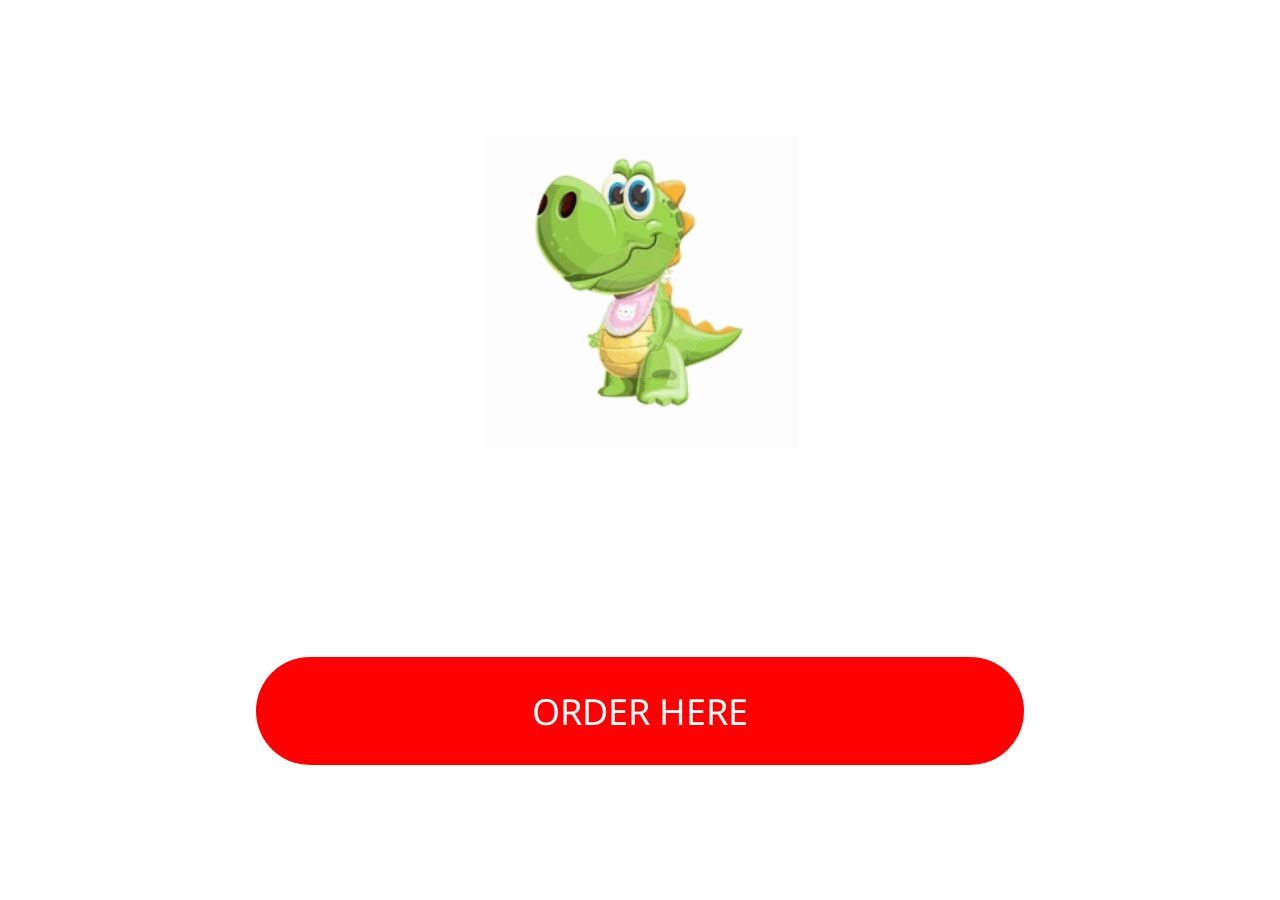
==== index.html @ 5d3f7b48 "adding feuters" ====
<!doctype html>
<html lang="en">
  <head>
    <meta charset="UTF-8" />
    <meta name="viewport" content="width=device-width, initial-scale=1.0" />
    <title>Document</title>
    <link rel="stylesheet" href="assets/CSS/style.css" />
    <script src="assets/JS/script.js"></script>
    <style>
      /* Idle screen styles */
      #idle-screen {
        position: fixed;
        top: 0;
        left: 0;
        width: 100%;
        height: 100%;
        background-color: rgb(255, 255, 255);
        display: flex;
        align-items: center;
        justify-content: center;
        z-index: 9999;
        transition: opacity 0.5s ease-in-out;
      }
      #idle-screen.hidden {
        opacity: 0;
        pointer-events: none;
      }

      /* Keep the main content behind */
      .scroll-container,
      #products-container {
        position: relative;
        z-index: 1;
      }

      /* Idle screen content styling */
      #idle-screen main {
        height: 70vh;
        display: flex;
        flex-direction: column;
        justify-content: space-between;
        align-items: center;
        background-color: white;
      }

      #idle-screen img {
        height: 35vh;
      }

      #idle-screen a {
        display: flex;
        width: 100vw;
        height: 100vh;
        align-items: center;
        justify-content: center;
        text-decoration: none;
        color: white;
      }

      #idle-screen a:link,
      #idle-screen a:visited,
      #idle-screen a:hover,
      #idle-screen a:active,
      #idle-screen a:focus {
        text-decoration: none;
        color: white;
        outline: none;
      }

      #idle-screen .begin {
        height: 12vh;
        width: 60vw;
        display: flex;
        justify-content: center;
        align-items: center;
        background-color: red;
        color: white;
        border-radius: 6vh;
        font-size: 4vh;
        border: 0px;
        cursor: pointer;
        text-decoration: none;
        outline: none;
      }

      #idle-screen .begin:hover,
      #idle-screen .begin:focus,
      #idle-screen .begin:active {
        background-color: darkred;
        text-decoration: none;
        outline: none;
      }

      /* Order buttons container */
      .order-buttons {
        display: flex;
        gap: 20px;
      }

      #idle-screen .begin.takeout {
        background-color: #8cd003;
        height: 20vh;
        width: 40vw;
      }

      #idle-screen .begin.takeout:hover,
      #idle-screen .begin.takeout:focus,
      #idle-screen .begin.takeout:active {
        background-color: #8cd003;
      }

      #idle-screen .begin.eat-in {
        background-color: #053631;
        height: 20vh;
        width: 40vw;
      }

      #idle-screen .begin.eat-in:hover,
      #idle-screen .begin.eat-in:focus,
      #idle-screen .begin.eat-in:active {
        background-color: #053631;
      }
    </style>
  </head>
  <body>
    <!-- Idle screen overlay -->
    <div id="idle-screen" onclick="showOrderOptions()">
      <main id="idle-main">
        <img src="assets\images\logos\begin.gif" alt="" />
        <button class="begin" id="order-btn">ORDER HERE</button>
      </main>
      <main id="order-options" style="display: none">
        <img src="assets\images\logos\begin.gif" alt="" />
        <div class="order-buttons">
          <button
            class="begin eat-in"
            onclick="selectOrderType('eat-in', event)"
          >
            Eat-in
          </button>
          <button
            class="begin takeout"
            onclick="selectOrderType('take-out', event)"
          >
            Take-out
          </button>
        </div>
      </main>
    </div>
    <header>
      <img
        src="assets/images/logos/logo_big_happy_herbivore_transparent.png"
        alt=""
      />
    </header>
    <main>
      <aside class="scroll-container"></aside>
      <div id="products-container"></div>
    </main>
    <script>
      // Hide idle screen on click
      document
        .getElementById("fade-link")
        .addEventListener("click", function (e) {
          e.preventDefault();
          const idleScreen = document.getElementById("idle-screen");
          idleScreen.classList.add("hidden");
        });
    </script>
  </body>
</html>
---- assets/CSS/style.css ----
@import url("https://fonts.googleapis.com/css2?family=Noto+Sans:wght@400;700&display=swap");

@import "includes/bestel-overzicht.css";
@import "includes/betaal.css";
@import "includes/detail.css";
/* @import "includes/idle.css"; */

a:link,
a:visited,
a:hover,
a:active,
a:focus {
  text-decoration: none;
  color: white;
  outline: none;
}
* {
  font-family: "Noto Sans", sans-serif;
  box-sizing: border-box;
  outline: none;
}

body {
  margin: 0;
  padding-top: 12vh;
  overflow-x: hidden;
  background-image: url("../images/d9e083c69c0ad64cc2a1a03dec65cbfe.jpg");
  background-size: cover;
  background-position: center center;
}

header {
  height: 6vh;
  border: 2px solid black;
  background-color: white;
  display: flex;
  align-items: center;
  padding-left: 3vw;
}
header img {
  height: 50%;
  width: 15%;
}

main {
  display: flex;
  height: 82vh;
  background-color: #f7f7f7;
}

/* Left sidebar - Categories */
.scroll-container {
  height: 100%;
  width: 280px;
  min-width: 280px;
  overflow-y: auto;
  border-right: 3px solid #ccc;
  background-color: #f9f9f9;
}

.scroll-item {
  min-height: 180px;
  height: auto;
  width: 220px;
  background-color: #ffffff;
  margin: 40px auto;
  border: 2px solid #000000;
  border-radius: 60px;
  display: flex;
  flex-direction: column;
  align-items: center;
  justify-content: center;
  cursor: pointer;
}

.scroll-item img {
  width: 85%;
  height: 120px;
  object-fit: contain;
}

.scroll-item p {
  font-size: 1.5rem;
  font-weight: bold;
  color: #000000;
  margin: 10px 0 0 0;
  text-align: center;
}

/* Products grid */
#products-container {
  display: grid;
  grid-template-columns: repeat(3, 1fr);
  gap: 1.8rem;
  padding: 1.5rem;
  width: 100%;
  overflow-y: auto;
  background-color: #f7f7f7;
}

.product {
  min-height: 250px;
  display: flex;
  flex-direction: column;
  justify-content: center;
  align-items: center;
  border: 2px solid #333;
  border-radius: 12px;
  padding: 1rem;
  background-color: #ffffff;
  border-radius: 30%;
}

.product img {
  width: 150px;
  height: 140px;
  object-fit: contain;
  margin-bottom: 1rem;
}

.product-name {
  font-size: 1.2rem;
  font-weight: bold;
  color: #000;
  margin: 0;
  text-align: center;
}
.product-price {
  font-size: 1rem;
  font-weight: lighter;
  color: #444444;
  margin: 0.1rem;
  text-align: center;
}

/* Scrollbar styling for kiosk */
.scroll-container::-webkit-scrollbar,
#products-container::-webkit-scrollbar {
  width: 12px;
}

.scroll-container::-webkit-scrollbar-track,
#products-container::-webkit-scrollbar-track {
  background: #f1f1f1;
}

.scroll-container::-webkit-scrollbar-thumb,
#products-container::-webkit-scrollbar-thumb {
  background: #888;
  border-radius: 6px;
}
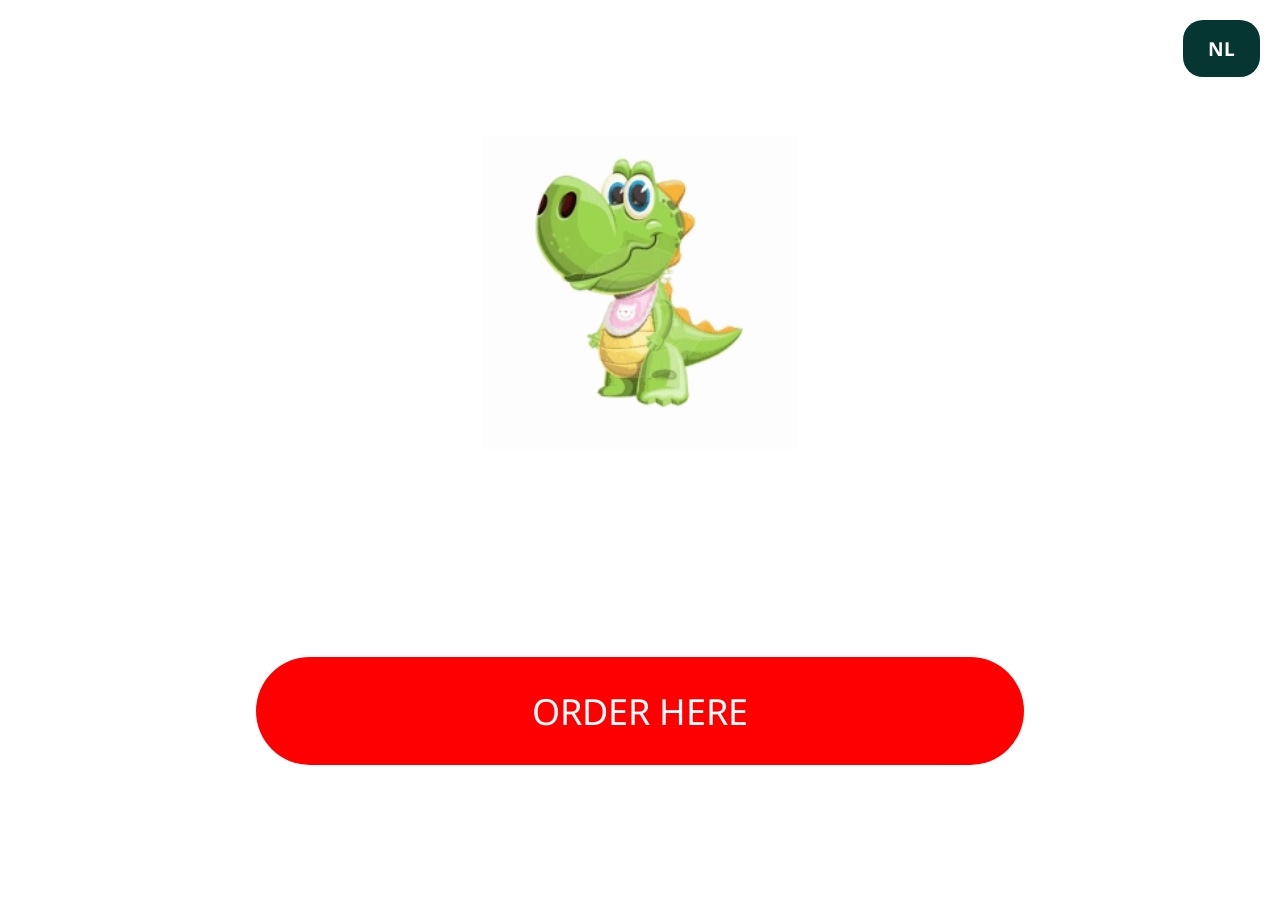
==== commit 6343f3f4: "last" ====
--- a/index.html
+++ b/index.html
@@ -1,171 +1,184 @@
 <!doctype html>
 <html lang="en">
-  <head>
-    <meta charset="UTF-8" />
-    <meta name="viewport" content="width=device-width, initial-scale=1.0" />
-    <title>Document</title>
-    <link rel="stylesheet" href="assets/CSS/style.css" />
-    <script src="assets/JS/script.js"></script>
-    <style>
-      /* Idle screen styles */
-      #idle-screen {
-        position: fixed;
-        top: 0;
-        left: 0;
-        width: 100%;
-        height: 100%;
-        background-color: rgb(255, 255, 255);
-        display: flex;
-        align-items: center;
-        justify-content: center;
-        z-index: 9999;
-        transition: opacity 0.5s ease-in-out;
-      }
-      #idle-screen.hidden {
-        opacity: 0;
-        pointer-events: none;
-      }
 
-      /* Keep the main content behind */
-      .scroll-container,
-      #products-container {
-        position: relative;
-        z-index: 1;
-      }
+<head>
+  <meta charset="UTF-8" />
+  <meta name="viewport" content="width=device-width, initial-scale=1.0" />
+  <title>Document</title>
+  <link rel="stylesheet" href="assets/CSS/style.css" />
+  <script src="assets/JS/script.js"></script>
+  <style>
+    /* Idle screen styles */
+    #idle-screen {
+      position: fixed;
+      top: 0;
+      left: 0;
+      width: 100%;
+      height: 100%;
+      background-color: rgb(255, 255, 255);
+      display: flex;
+      align-items: center;
+      justify-content: center;
+      z-index: 9999;
+      transition: opacity 0.5s ease-in-out;
+    }
 
-      /* Idle screen content styling */
-      #idle-screen main {
-        height: 70vh;
-        display: flex;
-        flex-direction: column;
-        justify-content: space-between;
-        align-items: center;
-        background-color: white;
-      }
+    #idle-screen.hidden {
+      opacity: 0;
+      pointer-events: none;
+    }
 
-      #idle-screen img {
-        height: 35vh;
-      }
+    /* Keep the main content behind */
+    .scroll-container,
+    #products-wrapper {
+      position: relative;
+      z-index: 1;
+    }
 
-      #idle-screen a {
-        display: flex;
-        width: 100vw;
-        height: 100vh;
-        align-items: center;
-        justify-content: center;
-        text-decoration: none;
-        color: white;
-      }
+    /* Idle screen content styling */
+    #idle-screen main {
+      height: 70vh;
+      display: flex;
+      flex-direction: column;
+      justify-content: space-between;
+      align-items: center;
+      background-color: white;
+    }
 
-      #idle-screen a:link,
-      #idle-screen a:visited,
-      #idle-screen a:hover,
-      #idle-screen a:active,
-      #idle-screen a:focus {
-        text-decoration: none;
-        color: white;
-        outline: none;
-      }
+    #idle-screen img {
+      height: 35vh;
+    }
 
-      #idle-screen .begin {
-        height: 12vh;
-        width: 60vw;
-        display: flex;
-        justify-content: center;
-        align-items: center;
-        background-color: red;
-        color: white;
-        border-radius: 6vh;
-        font-size: 4vh;
-        border: 0px;
-        cursor: pointer;
-        text-decoration: none;
-        outline: none;
-      }
+    #idle-screen .begin {
+      height: 12vh;
+      width: 60vw;
+      display: flex;
+      justify-content: center;
+      align-items: center;
+      background-color: red;
+      color: white;
+      border-radius: 6vh;
+      font-size: 4vh;
+      border: 0px;
+      cursor: pointer;
+      text-decoration: none;
+      outline: none;
+    }
 
-      #idle-screen .begin:hover,
-      #idle-screen .begin:focus,
-      #idle-screen .begin:active {
-        background-color: darkred;
-        text-decoration: none;
-        outline: none;
-      }
+    #idle-screen .begin:hover,
+    #idle-screen .begin:focus,
+    #idle-screen .begin:active {
+      background-color: darkred;
+    }
 
-      /* Order buttons container */
-      .order-buttons {
-        display: flex;
-        gap: 20px;
-      }
+    /* Order buttons container - side by side */
+    .order-buttons {
+      display: flex;
+      gap: 30px;
+      width: 80vw;
+      align-items: center;
+    }
 
-      #idle-screen .begin.takeout {
-        background-color: #8cd003;
-        height: 20vh;
-        width: 40vw;
-      }
+    /* Language toggle inside idle screen */
+    .idle-lang-toggle {
+      position: absolute;
+      top: 20px;
+      right: 20px;
+      background-color: #053631;
+      color: white;
+      border: none;
+      padding: 15px 25px;
+      border-radius: 20px;
+      font-size: 1.2rem;
+      cursor: pointer;
+      font-weight: bold;
+    }
 
-      #idle-screen .begin.takeout:hover,
-      #idle-screen .begin.takeout:focus,
-      #idle-screen .begin.takeout:active {
-        background-color: #8cd003;
-      }
+    #idle-screen .begin.takeout {
+      background-color: #8cd003;
+      height: 20vh;
+      width: 50%;
+      font-size: 4vh;
+      border-radius: 4vh;
+    }
 
-      #idle-screen .begin.eat-in {
-        background-color: #053631;
-        height: 20vh;
-        width: 40vw;
-      }
+    #idle-screen .begin.takeout:hover,
+    #idle-screen .begin.takeout:focus,
+    #idle-screen .begin.takeout:active {
+      background-color: #7ab800;
+    }
 
-      #idle-screen .begin.eat-in:hover,
-      #idle-screen .begin.eat-in:focus,
-      #idle-screen .begin.eat-in:active {
-        background-color: #053631;
-      }
-    </style>
-  </head>
-  <body>
-    <!-- Idle screen overlay -->
-    <div id="idle-screen" onclick="showOrderOptions()">
-      <main id="idle-main">
-        <img src="assets\images\logos\begin.gif" alt="" />
-        <button class="begin" id="order-btn">ORDER HERE</button>
-      </main>
-      <main id="order-options" style="display: none">
-        <img src="assets\images\logos\begin.gif" alt="" />
-        <div class="order-buttons">
-          <button
-            class="begin eat-in"
-            onclick="selectOrderType('eat-in', event)"
-          >
-            Eat-in
-          </button>
-          <button
-            class="begin takeout"
-            onclick="selectOrderType('take-out', event)"
-          >
-            Take-out
-          </button>
-        </div>
-      </main>
-    </div>
-    <header>
-      <img
-        src="assets/images/logos/logo_big_happy_herbivore_transparent.png"
-        alt=""
-      />
-    </header>
-    <main>
-      <aside class="scroll-container"></aside>
+    #idle-screen .begin.eat-in {
+      background-color: #053631;
+      height: 20vh;
+      width: 50%;
+      font-size: 4vh;
+      border-radius: 4vh;
+    }
+
+    #idle-screen .begin.eat-in:hover,
+    #idle-screen .begin.eat-in:focus,
+    #idle-screen .begin.eat-in:active {
+      background-color: #042820;
+    }
+
+    /* Products wrapper */
+    #products-wrapper {
+      width: 100%;
+      overflow-y: auto;
+      background-color: #f7f7f7;
+    }
+
+    /* Products grid */
+    #products-container {
+      display: grid;
+      grid-template-columns: repeat(3, 1fr);
+      gap: 1.5rem;
+      padding: 1.5rem;
+    }
+  </style>
+</head>
+
+<body>
+  <!-- Idle screen overlay -->
+  <div id="idle-screen">
+    <button class="idle-lang-toggle" id="idleLangToggle" onclick="toggleIdleLanguage()">NL</button>
+    <main id="idle-main">
+      <img src="assets\images\logos\begin.gif" alt="" onclick="showOrderOptions()" style="cursor: pointer" />
+      <button class="begin" id="order-btn" onclick="showOrderOptions()">
+        ORDER HERE
+      </button>
+    </main>
+    <main id="order-options" style="display: none">
+      <img src="assets\images\logos\begin.gif" alt="" />
+      <div class="order-buttons">
+        <button class="begin eat-in" onclick="selectOrderType('eat-in', event)">
+          Eat-in
+        </button>
+        <button class="begin takeout" onclick="selectOrderType('take-out', event)">
+          Take-out
+        </button>
+      </div>
+    </main>
+  </div>
+  <header>
+    <img src="assets/images/logos/logo_big_happy_herbivore_transparent.png" alt="" />
+  </header>
+  <main>
+
+
+
+
+
+
+
+
+
+
+    <aside class="scroll-container"></aside>
+    <div id="products-wrapper">
       <div id="products-container"></div>
-    </main>
-    <script>
-      // Hide idle screen on click
-      document
-        .getElementById("fade-link")
-        .addEventListener("click", function (e) {
-          e.preventDefault();
-          const idleScreen = document.getElementById("idle-screen");
-          idleScreen.classList.add("hidden");
-        });
-    </script>
-  </body>
-</html>
+  </main>
+</body>
+
+</html>
--- a/assets/CSS/style.css
+++ b/assets/CSS/style.css
@@ -14,6 +14,7 @@
   color: white;
   outline: none;
 }
+
 * {
   font-family: "Noto Sans", sans-serif;
   box-sizing: border-box;
@@ -27,6 +28,7 @@
   background-image: url("../images/d9e083c69c0ad64cc2a1a03dec65cbfe.jpg");
   background-size: cover;
   background-position: center center;
+  background-repeat: no-repeat;
 }
 
 header {
@@ -37,6 +39,7 @@
   align-items: center;
   padding-left: 3vw;
 }
+
 header img {
   height: 50%;
   width: 15%;
@@ -87,6 +90,13 @@
   text-align: center;
 }
 
+/* Products wrapper - contains the products */
+#products-wrapper {
+  width: 100%;
+  overflow-y: auto;
+  background-color: #f7f7f7;
+}
+
 /* Products grid */
 #products-container {
   display: grid;
@@ -94,8 +104,6 @@
   gap: 1.8rem;
   padding: 1.5rem;
   width: 100%;
-  overflow-y: auto;
-  background-color: #f7f7f7;
 }
 
 .product {
@@ -125,6 +133,7 @@
   margin: 0;
   text-align: center;
 }
+
 .product-price {
   font-size: 1rem;
   font-weight: lighter;
@@ -133,19 +142,48 @@
   text-align: center;
 }
 
-/* Scrollbar styling for kiosk */
+/* Scrollbar styling */
 .scroll-container::-webkit-scrollbar,
-#products-container::-webkit-scrollbar {
+#products-wrapper::-webkit-scrollbar {
   width: 12px;
 }
 
 .scroll-container::-webkit-scrollbar-track,
-#products-container::-webkit-scrollbar-track {
+#products-wrapper::-webkit-scrollbar-track {
   background: #f1f1f1;
 }
 
 .scroll-container::-webkit-scrollbar-thumb,
-#products-container::-webkit-scrollbar-thumb {
+#products-wrapper::-webkit-scrollbar-thumb {
   background: #888;
   border-radius: 6px;
 }
+
+/* Active category */
+.scroll-item.active {
+  border-color: #8cd003;
+  box-shadow: 0 0 10px rgba(140, 208, 3, 0.5);
+}
+
+/* Processing popup */
+.processing-popup {
+  height: 70vh;
+  display: flex;
+  flex-direction: column;
+  align-items: center;
+  justify-content: center;
+  text-align: center;
+}
+
+.processing-image {
+  width: 200px;
+  height: 200px;
+  object-fit: contain;
+  margin-bottom: 30px;
+}
+
+.processing-title {
+  font-size: 2.5rem;
+  font-weight: bold;
+  color: #053631;
+}
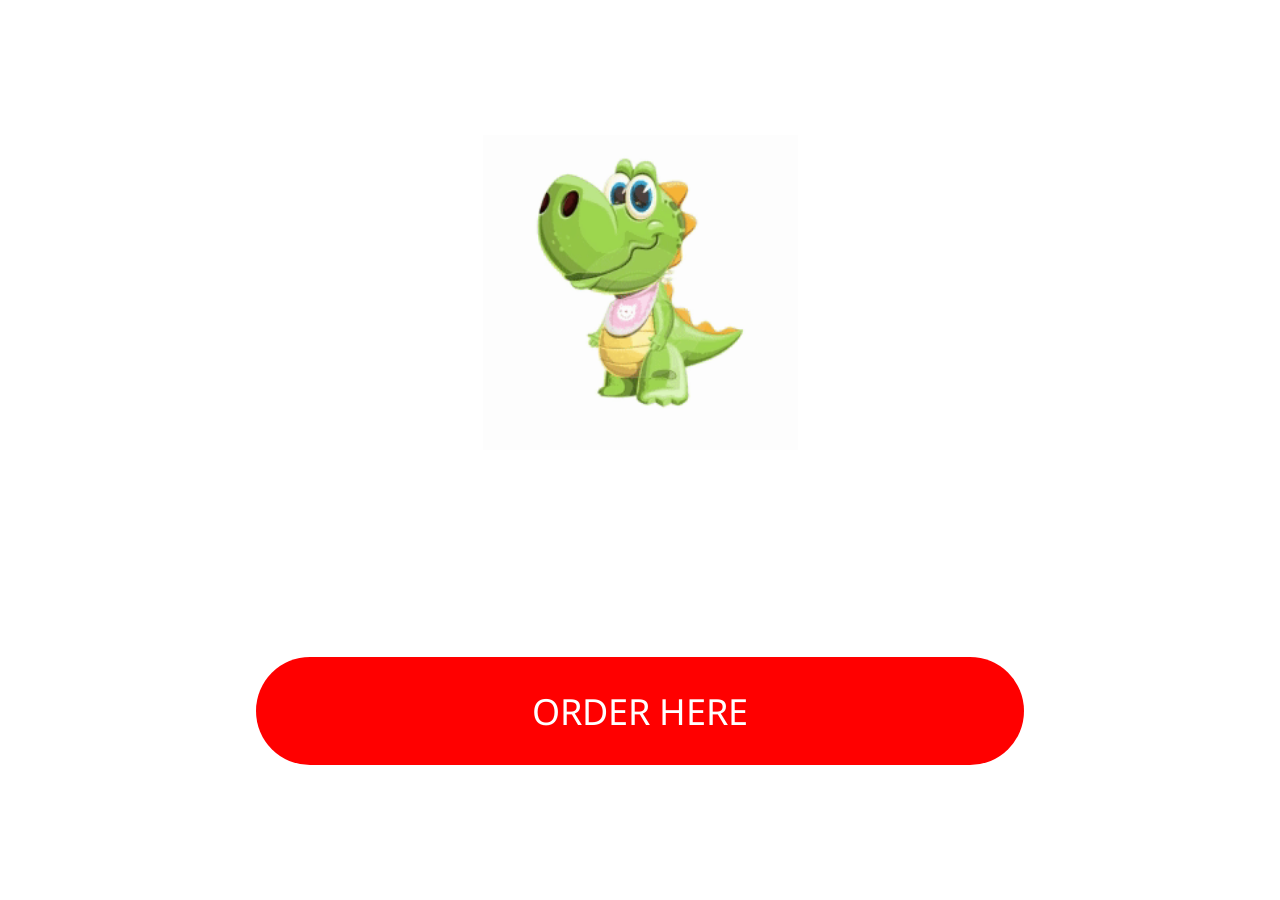
==== commit 20aab1fb: "testing online and adding style" ====
--- a/index.html
+++ b/index.html
@@ -1,184 +1,238 @@
 <!doctype html>
 <html lang="en">
-
-<head>
-  <meta charset="UTF-8" />
-  <meta name="viewport" content="width=device-width, initial-scale=1.0" />
-  <title>Document</title>
-  <link rel="stylesheet" href="assets/CSS/style.css" />
-  <script src="assets/JS/script.js"></script>
-  <style>
-    /* Idle screen styles */
-    #idle-screen {
-      position: fixed;
-      top: 0;
-      left: 0;
-      width: 100%;
-      height: 100%;
-      background-color: rgb(255, 255, 255);
-      display: flex;
-      align-items: center;
-      justify-content: center;
-      z-index: 9999;
-      transition: opacity 0.5s ease-in-out;
-    }
-
-    #idle-screen.hidden {
-      opacity: 0;
-      pointer-events: none;
-    }
-
-    /* Keep the main content behind */
-    .scroll-container,
-    #products-wrapper {
-      position: relative;
-      z-index: 1;
-    }
-
-    /* Idle screen content styling */
-    #idle-screen main {
-      height: 70vh;
-      display: flex;
-      flex-direction: column;
-      justify-content: space-between;
-      align-items: center;
-      background-color: white;
-    }
-
-    #idle-screen img {
-      height: 35vh;
-    }
-
-    #idle-screen .begin {
-      height: 12vh;
-      width: 60vw;
-      display: flex;
-      justify-content: center;
-      align-items: center;
-      background-color: red;
-      color: white;
-      border-radius: 6vh;
-      font-size: 4vh;
-      border: 0px;
-      cursor: pointer;
-      text-decoration: none;
-      outline: none;
-    }
-
-    #idle-screen .begin:hover,
-    #idle-screen .begin:focus,
-    #idle-screen .begin:active {
-      background-color: darkred;
-    }
-
-    /* Order buttons container - side by side */
-    .order-buttons {
-      display: flex;
-      gap: 30px;
-      width: 80vw;
-      align-items: center;
-    }
-
-    /* Language toggle inside idle screen */
-    .idle-lang-toggle {
-      position: absolute;
-      top: 20px;
-      right: 20px;
-      background-color: #053631;
-      color: white;
-      border: none;
-      padding: 15px 25px;
-      border-radius: 20px;
-      font-size: 1.2rem;
-      cursor: pointer;
-      font-weight: bold;
-    }
-
-    #idle-screen .begin.takeout {
-      background-color: #8cd003;
-      height: 20vh;
-      width: 50%;
-      font-size: 4vh;
-      border-radius: 4vh;
-    }
-
-    #idle-screen .begin.takeout:hover,
-    #idle-screen .begin.takeout:focus,
-    #idle-screen .begin.takeout:active {
-      background-color: #7ab800;
-    }
-
-    #idle-screen .begin.eat-in {
-      background-color: #053631;
-      height: 20vh;
-      width: 50%;
-      font-size: 4vh;
-      border-radius: 4vh;
-    }
-
-    #idle-screen .begin.eat-in:hover,
-    #idle-screen .begin.eat-in:focus,
-    #idle-screen .begin.eat-in:active {
-      background-color: #042820;
-    }
-
-    /* Products wrapper */
-    #products-wrapper {
-      width: 100%;
-      overflow-y: auto;
-      background-color: #f7f7f7;
-    }
-
-    /* Products grid */
-    #products-container {
-      display: grid;
-      grid-template-columns: repeat(3, 1fr);
-      gap: 1.5rem;
-      padding: 1.5rem;
-    }
-  </style>
-</head>
-
-<body>
-  <!-- Idle screen overlay -->
-  <div id="idle-screen">
-    <button class="idle-lang-toggle" id="idleLangToggle" onclick="toggleIdleLanguage()">NL</button>
-    <main id="idle-main">
-      <img src="assets\images\logos\begin.gif" alt="" onclick="showOrderOptions()" style="cursor: pointer" />
-      <button class="begin" id="order-btn" onclick="showOrderOptions()">
-        ORDER HERE
-      </button>
-    </main>
-    <main id="order-options" style="display: none">
-      <img src="assets\images\logos\begin.gif" alt="" />
-      <div class="order-buttons">
-        <button class="begin eat-in" onclick="selectOrderType('eat-in', event)">
-          Eat-in
+  <head>
+    <meta charset="UTF-8" />
+    <meta name="viewport" content="width=device-width, initial-scale=1.0" />
+    <title>Happy Herbivore Kiosk</title>
+    <link rel="stylesheet" href="assets/CSS/style.css" />
+    <script src="assets/JS/script.js"></script>
+    <style>
+      /* Idle screen styles */
+      #idle-screen {
+        position: fixed;
+        top: 0;
+        left: 0;
+        width: 100%;
+        height: 100%;
+        background-color: rgb(255, 255, 255);
+        display: flex;
+        align-items: center;
+        justify-content: center;
+        z-index: 9999;
+        transition: opacity 0.5s ease-in-out;
+      }
+
+      #idle-screen.hidden {
+        opacity: 0;
+        pointer-events: none;
+      }
+
+      /* Keep the main content behind */
+      .scroll-container,
+      #products-wrapper {
+        position: relative;
+        z-index: 1;
+      }
+
+      /* Idle screen content styling */
+      #idle-screen main {
+        height: 70vh;
+        display: flex;
+        flex-direction: column;
+        justify-content: space-between;
+        align-items: center;
+        background-color: white;
+        position: relative;
+      }
+
+      #idle-screen img {
+        height: 35vh;
+      }
+
+      #idle-screen .begin {
+        height: 12vh;
+        width: 60vw;
+        display: flex;
+        justify-content: center;
+        align-items: center;
+        background-color: red;
+        color: white;
+        border-radius: 6vh;
+        font-size: 4vh;
+        border: 0px;
+        cursor: pointer;
+        text-decoration: none;
+        outline: none;
+      }
+
+      #idle-screen .begin:hover,
+      #idle-screen .begin:focus,
+      #idle-screen .begin:active {
+        background-color: darkred;
+      }
+
+      /* Order buttons container - side by side */
+      .order-buttons {
+        display: flex;
+        gap: 30px;
+        width: 80vw;
+        align-items: center;
+      }
+
+      #idle-screen .begin.takeout {
+        background-color: #8cd003;
+        height: 20vh;
+        width: 50%;
+        font-size: 4vh;
+        border-radius: 4vh;
+      }
+
+      #idle-screen .begin.takeout:hover,
+      #idle-screen .begin.takeout:focus,
+      #idle-screen .begin.takeout:active {
+        background-color: #7ab800;
+      }
+
+      #idle-screen .begin.eat-in {
+        background-color: #053631;
+        height: 20vh;
+        width: 50%;
+        font-size: 4vh;
+        border-radius: 4vh;
+      }
+
+      #idle-screen .begin.eat-in:hover,
+      #idle-screen .begin.eat-in:focus,
+      #idle-screen .begin.eat-in:active {
+        background-color: #042820;
+      }
+
+      /* Products wrapper */
+      #products-wrapper {
+        width: 100%;
+        overflow-y: auto;
+        background-color: #f7f7f7;
+      }
+
+      /* Products grid */
+      #products-container {
+        display: grid;
+        grid-template-columns: repeat(3, 1fr);
+        gap: 1.5rem;
+        padding: 1.5rem;
+      }
+
+      /* Language Selector - below Eat-in/Take-out */
+      .language-selector {
+        display: flex;
+        gap: 20px;
+        margin-top: 30px;
+      }
+
+      .lang-btn {
+        display: flex;
+        flex-direction: column;
+        align-items: center;
+        background-color: #f0f0f0;
+        border: 3px solid #ccc;
+        border-radius: 15px;
+        padding: 10px 20px;
+        cursor: pointer;
+        transition: all 0.3s ease;
+      }
+
+      .lang-btn:hover {
+        background-color: #e0e0e0;
+      }
+
+      .lang-btn.active {
+        background-color: #053631;
+        border-color: #053631;
+      }
+
+      .lang-btn.active .lang-label {
+        color: white;
+      }
+
+      .lang-btn .flag-img {
+        width: 60px;
+        height: 40px;
+        object-fit: contain;
+        margin-bottom: 5px;
+      }
+
+      .lang-btn .lang-label {
+        font-size: 1.2rem;
+        font-weight: bold;
+        color: #333;
+      }
+    </style>
+  </head>
+  <body>
+    <!-- Idle screen overlay -->
+    <div id="idle-screen">
+      <main id="idle-main">
+        <img
+          src="assets\images\logos\begin.gif"
+          alt=""
+          onclick="showOrderOptions()"
+          style="cursor: pointer"
+        />
+        <button class="begin" id="order-btn" onclick="showOrderOptions()">
+          ORDER HERE
         </button>
-        <button class="begin takeout" onclick="selectOrderType('take-out', event)">
-          Take-out
-        </button>
+      </main>
+      <main id="order-options" style="display: none">
+        <img src="assets\images\logos\begin.gif" alt="" />
+        <div class="order-buttons">
+          <button
+            class="begin eat-in"
+            onclick="selectOrderType('eat-in', event)"
+          >
+            Eat-in
+          </button>
+          <button
+            class="begin takeout"
+            onclick="selectOrderType('take-out', event)"
+          >
+            Take-out
+          </button>
+        </div>
+        <div class="language-selector">
+          <button
+            class="lang-btn active"
+            id="langNL"
+            onclick="setLanguage('nl')"
+          >
+            <img
+              src="assets/images/logos/NL-flag.png"
+              alt="NL"
+              class="flag-img"
+            />
+            <span class="lang-label">NL</span>
+          </button>
+          <button class="lang-btn" id="langEN" onclick="setLanguage('en')">
+            <img
+              src="assets/images/logos/UK-flag.png"
+              alt="EN"
+              class="flag-img"
+            />
+            <span class="lang-label">EN</span>
+          </button>
+        </div>
+      </main>
+    </div>
+    <header>
+      <img
+        src="assets/images/logos/logo_big_happy_herbivore_transparent.png"
+        alt=""
+      />
+    </header>
+    <main>
+      <aside class="scroll-container"></aside>
+      <div id="products-wrapper">
+        <div id="products-container"></div>
       </div>
     </main>
-  </div>
-  <header>
-    <img src="assets/images/logos/logo_big_happy_herbivore_transparent.png" alt="" />
-  </header>
-  <main>
-
-
-
-
-
-
-
-
-
-
-    <aside class="scroll-container"></aside>
-    <div id="products-wrapper">
-      <div id="products-container"></div>
-  </main>
-</body>
-
-</html>+  </body>
+</html>
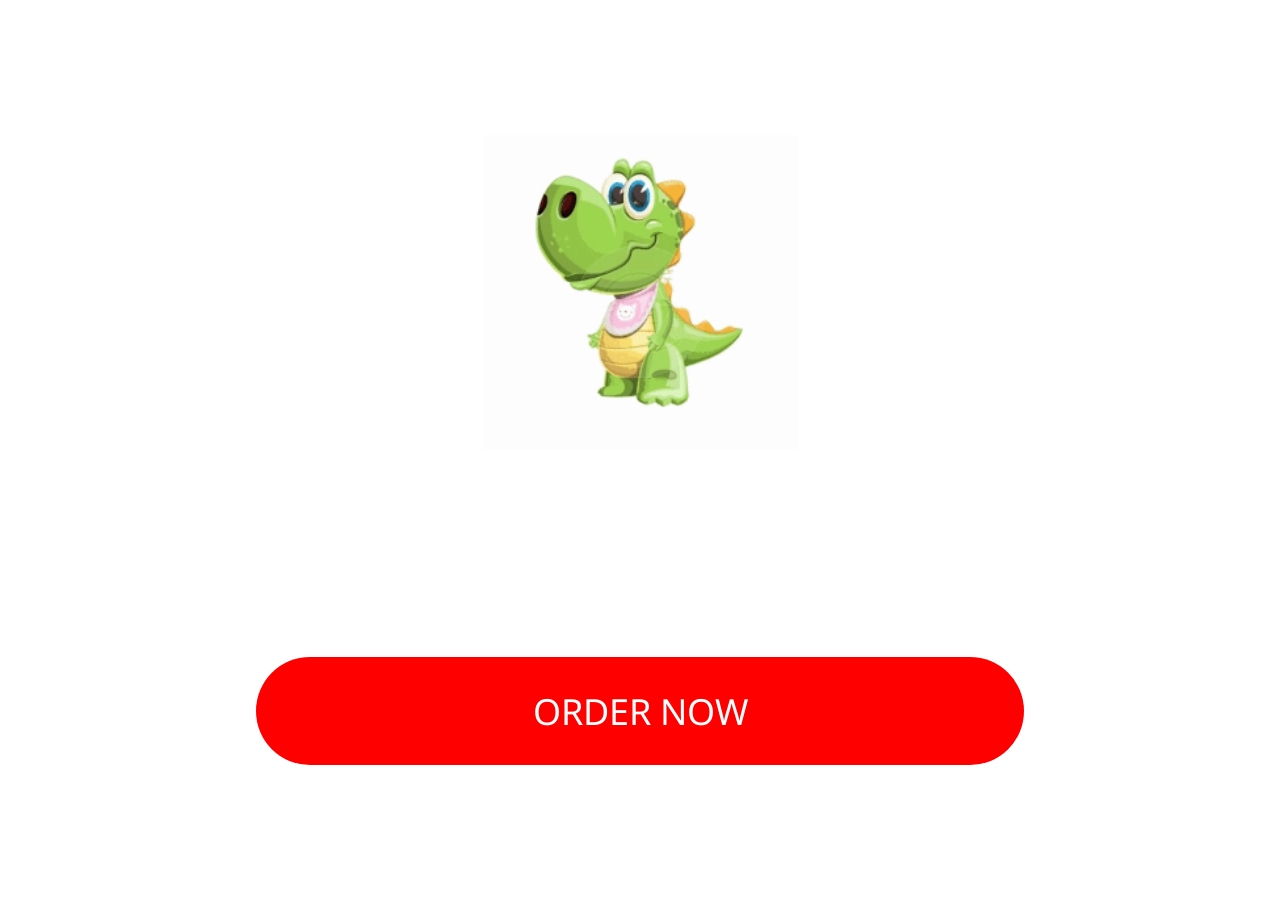
==== commit 7ae55b89: "updated the translations and improved styling" ====
--- a/index.html
+++ b/index.html
@@ -45,10 +45,6 @@
         position: relative;
       }
 
-      #idle-screen img {
-        height: 35vh;
-      }
-
       #idle-screen .begin {
         height: 12vh;
         width: 60vw;
@@ -130,15 +126,18 @@
       }
 
       .lang-btn {
-        display: flex;
-        flex-direction: column;
-        align-items: center;
-        background-color: #f0f0f0;
-        border: 3px solid #ccc;
-        border-radius: 15px;
-        padding: 10px 20px;
-        cursor: pointer;
-        transition: all 0.3s ease;
+    display: flex;
+    width: 20vw;
+    height: 10vh;
+    flex-direction: column;
+    align-items: center;
+    background-color: #f0f0f0;
+    border: 3px solid #ccc;
+    border-radius: 15px;
+    padding: 10px 20px;
+    cursor: pointer;
+    transition: all 0.3s ease;
+    justify-content: center;
       }
 
       .lang-btn:hover {
@@ -155,14 +154,14 @@
       }
 
       .lang-btn .flag-img {
-        width: 60px;
-        height: 40px;
+        width: 80%;
+        /* height: 40px; */
         object-fit: contain;
         margin-bottom: 5px;
       }
 
       .lang-btn .lang-label {
-        font-size: 1.2rem;
+        font-size: 2.2rem;
         font-weight: bold;
         color: #333;
       }
@@ -176,7 +175,7 @@
           src="assets\images\logos\begin.gif"
           alt=""
           onclick="showOrderOptions()"
-          style="cursor: pointer"
+          style="height: 35vh"
         />
         <button class="begin" id="order-btn" onclick="showOrderOptions()">
           ORDER HERE
@@ -200,7 +199,7 @@
         </div>
         <div class="language-selector">
           <button
-            class="lang-btn active"
+            class="lang-btn "
             id="langNL"
             onclick="setLanguage('nl')"
           >
@@ -211,7 +210,7 @@
             />
             <span class="lang-label">NL</span>
           </button>
-          <button class="lang-btn" id="langEN" onclick="setLanguage('en')">
+          <button class="lang-btn active" id="langEN" onclick="setLanguage('en')">
             <img
               src="assets/images/logos/UK-flag.png"
               alt="EN"
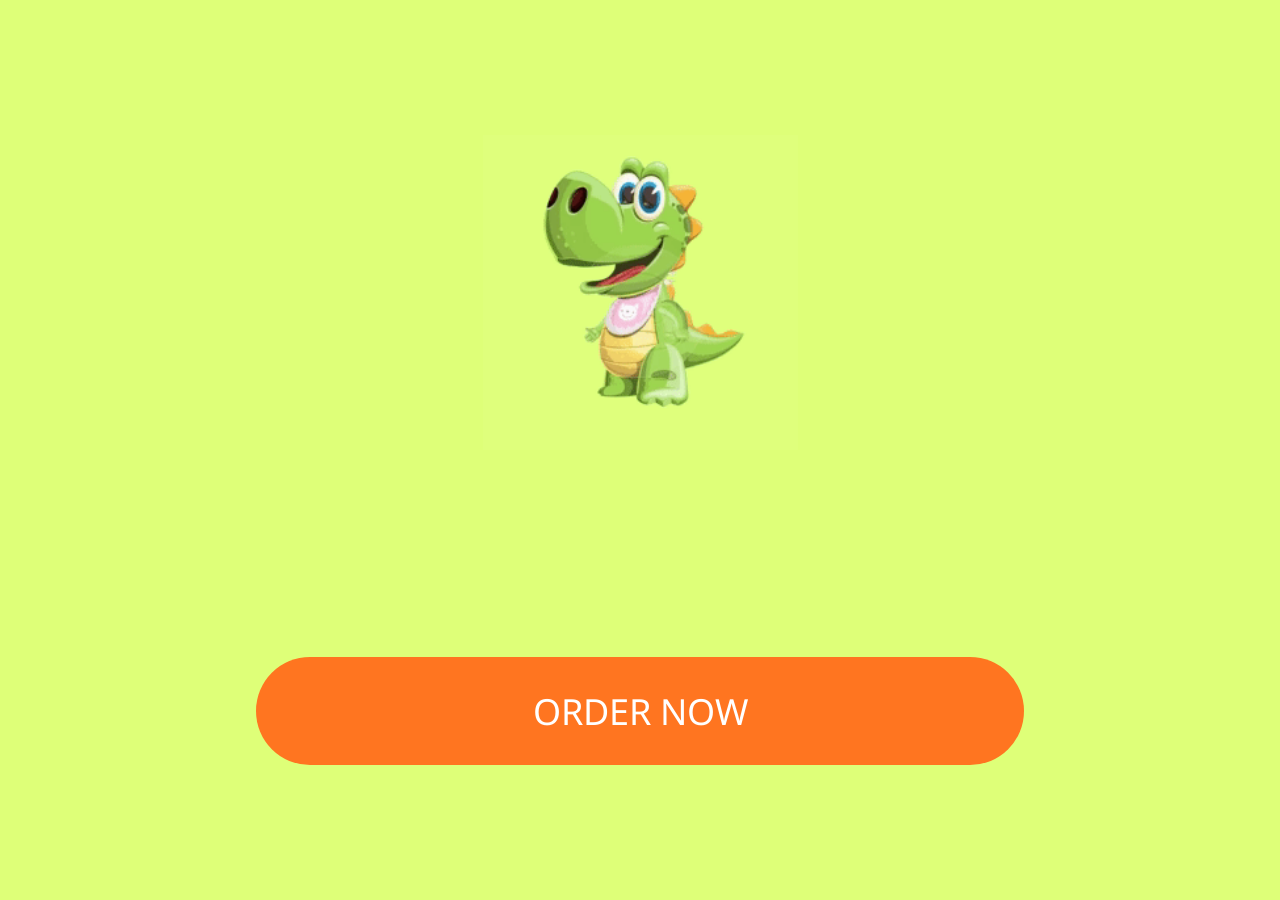
==== commit bd6eb9c2: "updating colors" ====
--- a/index.html
+++ b/index.html
@@ -5,6 +5,13 @@
     <meta name="viewport" content="width=device-width, initial-scale=1.0" />
     <title>Happy Herbivore Kiosk</title>
     <link rel="stylesheet" href="assets/CSS/style.css" />
+    <link
+      rel="preload"
+      href="assets/fonts/renos-rough.ttf"
+      as="font"
+      type="font/ttf"
+      crossorigin
+    />
     <script src="assets/JS/script.js"></script>
     <style>
       /* Idle screen styles */
@@ -14,7 +21,7 @@
         left: 0;
         width: 100%;
         height: 100%;
-        background-color: rgb(255, 255, 255);
+        background-color: #deff78;
         display: flex;
         align-items: center;
         justify-content: center;
@@ -41,7 +48,7 @@
         flex-direction: column;
         justify-content: space-between;
         align-items: center;
-        background-color: white;
+        background-color: #deff78;
         position: relative;
       }
 
@@ -51,7 +58,7 @@
         display: flex;
         justify-content: center;
         align-items: center;
-        background-color: red;
+        background-color: #ff7520;
         color: white;
         border-radius: 6vh;
         font-size: 4vh;
@@ -64,7 +71,7 @@
       #idle-screen .begin:hover,
       #idle-screen .begin:focus,
       #idle-screen .begin:active {
-        background-color: darkred;
+        background-color: #ffb181;
       }
 
       /* Order buttons container - side by side */
@@ -107,7 +114,7 @@
       #products-wrapper {
         width: 100%;
         overflow-y: auto;
-        background-color: #f7f7f7;
+        background-color: #deff78;
       }
 
       /* Products grid */
@@ -126,22 +133,22 @@
       }
 
       .lang-btn {
-    display: flex;
-    width: 20vw;
-    height: 10vh;
-    flex-direction: column;
-    align-items: center;
-    background-color: #f0f0f0;
-    border: 3px solid #ccc;
-    border-radius: 15px;
-    padding: 10px 20px;
-    cursor: pointer;
-    transition: all 0.3s ease;
-    justify-content: center;
+        display: flex;
+        width: 20vw;
+        height: 10vh;
+        flex-direction: column;
+        align-items: center;
+        background-color: #ffb181;
+        border: 3px solid #053631;
+        border-radius: 15px;
+        padding: 10px 20px;
+        cursor: pointer;
+        transition: all 0.3s ease;
+        justify-content: center;
       }
 
       .lang-btn:hover {
-        background-color: #e0e0e0;
+        background-color: #deff78;
       }
 
       .lang-btn.active {
@@ -163,7 +170,7 @@
       .lang-btn .lang-label {
         font-size: 2.2rem;
         font-weight: bold;
-        color: #333;
+        color: #053631;
       }
     </style>
   </head>
@@ -172,7 +179,7 @@
     <div id="idle-screen">
       <main id="idle-main">
         <img
-          src="assets\images\logos\begin.gif"
+          src="assets\images\logos/begin 1.gif"
           alt=""
           onclick="showOrderOptions()"
           style="height: 35vh"
@@ -182,7 +189,7 @@
         </button>
       </main>
       <main id="order-options" style="display: none">
-        <img src="assets\images\logos\begin.gif" alt="" />
+        <img src="assets\images\logos\begin 1.gif" alt="" />
         <div class="order-buttons">
           <button
             class="begin eat-in"
@@ -198,11 +205,7 @@
           </button>
         </div>
         <div class="language-selector">
-          <button
-            class="lang-btn "
-            id="langNL"
-            onclick="setLanguage('nl')"
-          >
+          <button class="lang-btn" id="langNL" onclick="setLanguage('nl')">
             <img
               src="assets/images/logos/NL-flag.png"
               alt="NL"
@@ -210,7 +213,11 @@
             />
             <span class="lang-label">NL</span>
           </button>
-          <button class="lang-btn active" id="langEN" onclick="setLanguage('en')">
+          <button
+            class="lang-btn active"
+            id="langEN"
+            onclick="setLanguage('en')"
+          >
             <img
               src="assets/images/logos/UK-flag.png"
               alt="EN"
--- a/assets/CSS/style.css
+++ b/assets/CSS/style.css
@@ -14,6 +14,11 @@
   color: white;
   outline: none;
 }
+.payment-btn,
+.detail-cancel-btn,
+.detail-add-btn {
+  pointer-events: auto;
+}
 
 * {
   font-family: "Noto Sans", sans-serif;
@@ -25,16 +30,17 @@
   margin: 0;
   padding-top: 12vh;
   overflow-x: hidden;
-  background-image: url("../images/d9e083c69c0ad64cc2a1a03dec65cbfe.jpg");
-  background-size: cover;
+  /* background-image: url("../images/d9e083c69c0ad64cc2a1a03dec65cbfe.jpg"); */
+  /* background-size: cover;
   background-position: center center;
-  background-repeat: no-repeat;
+  background-repeat: no-repeat; */
+  background-color: #deff78;
 }
 
 header {
   height: 6vh;
-  border: 2px solid black;
-  background-color: white;
+  border: 2px solid #053631;
+  background-color: #ffb181;
   display: flex;
   align-items: center;
   padding-left: 3vw;
@@ -48,7 +54,7 @@
 main {
   display: flex;
   height: 82vh;
-  background-color: #f7f7f7;
+  background-color: #deff78;
 }
 
 /* Left sidebar - Categories */
@@ -57,17 +63,17 @@
   width: 280px;
   min-width: 280px;
   overflow-y: auto;
-  border-right: 3px solid #ccc;
-  background-color: #f9f9f9;
+  border-right: 3px solid #053631;
+  background-color: #ffb181;
 }
 
 .scroll-item {
   min-height: 180px;
   height: auto;
   width: 220px;
-  background-color: #ffffff;
+  background-color: #ffb181;
   margin: 40px auto;
-  border: 2px solid #000000;
+  border: 2px solid #ff7520;
   border-radius: 60px;
   display: flex;
   flex-direction: column;
@@ -85,7 +91,7 @@
 .scroll-item p {
   font-size: 1.5rem;
   font-weight: bold;
-  color: #000000;
+  color: white;
   margin: 10px 0 0 0;
   text-align: center;
 }
@@ -94,7 +100,7 @@
 #products-wrapper {
   width: 100%;
   overflow-y: auto;
-  background-color: #f7f7f7;
+  background-color: #deff78;
 }
 
 /* Products grid */
@@ -112,10 +118,10 @@
   flex-direction: column;
   justify-content: center;
   align-items: center;
-  border: 2px solid #333;
+  border: 2px solid #053631;
   border-radius: 12px;
   padding: 1rem;
-  background-color: #ffffff;
+  background-color: #ffb181;
   border-radius: 30%;
 }
 
@@ -129,7 +135,7 @@
 .product-name {
   font-size: 1.2rem;
   font-weight: bold;
-  color: #000;
+  color: white;
   margin: 0;
   text-align: center;
 }
@@ -137,7 +143,7 @@
 .product-price {
   font-size: 1rem;
   font-weight: lighter;
-  color: #444444;
+  color: white;
   margin: 0.1rem;
   text-align: center;
 }
@@ -150,12 +156,12 @@
 
 .scroll-container::-webkit-scrollbar-track,
 #products-wrapper::-webkit-scrollbar-track {
-  background: #f1f1f1;
+  background: #deff78;
 }
 
 .scroll-container::-webkit-scrollbar-thumb,
 #products-wrapper::-webkit-scrollbar-thumb {
-  background: #888;
+  background: #ffb181;
   border-radius: 6px;
 }
 
@@ -185,5 +191,5 @@
 .processing-title {
   font-size: 2.5rem;
   font-weight: bold;
-  color: #053631;
+  color: white;
 }
